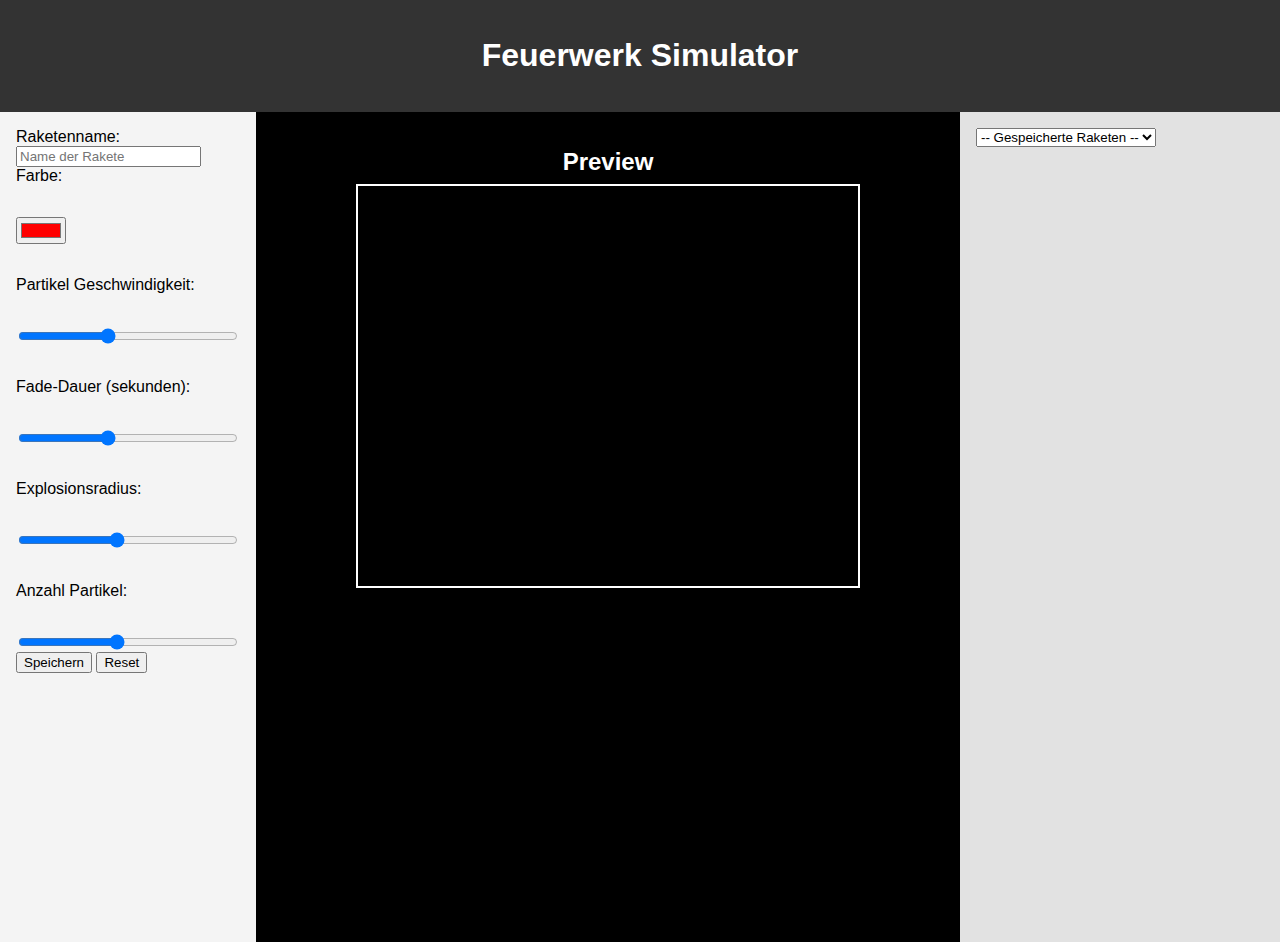
==== VirtualFireworks/index.html @ a783cbdb "Feuerwerk" ====
<!DOCTYPE html>
<html lang="en">

<head>
    <meta charset="UTF-8">
    <meta name="viewport" content="width=device-width, initial-scale=1.0">
    <title>Firework Simulator</title>
    <link rel="stylesheet" href="style.css">
    
    
</head>

<body>
    <header>
        <h1>Feuerwerk Simulator</h1>
    </header>
    <div class="container">
        <!--Linker Bereich zum Design-->

        <aside class="controls">
            <div class="rocket-editor">
                <label for="rocketName">Raketenname:</label>
                <input type="text" id="rocketName" placeholder="Name der Rakete">

                <div class="parameters">
                    <!--Farbe-->
                    <label for="rocketColor">Farbe:</label>
                    <input type="color" id="rocketColor" value="#ff0000">

                    <!--Partikelgeschwindigkeit-->
                    <label for="particleSpeed">Partikel Geschwindigkeit:</label>
                    <input type="range" id="particleSpeed" min="1" max="6" value="3">

                    <!--Fade Dauer-->
                    <label for="fadeDuration">Fade-Dauer (sekunden):</label>
                    <input type="range" id="fadeDuration" min="1" max="6" value="3">

                    <!--Explosionsradius-->
                    <label for="explosionRadius">Explosionsradius:</label>
                    <input type="range" id="explosionRadius" min="10" max="100" value="50">

                    <!--Anzahl Partikel-->
                    <label for="particleCount">Anzahl Partikel:</label>
                    <input type="range" id="particleCount" min="10" max="100" value="50">
                </div>
            </div>

            <div class="action-buttons">
                <button id="saveBtn">Speichern</button>
                <button id="resetBtn">Reset</button>
            </div>
        </aside>

        <!--Vorschau Bereich-->
        <main class="preview-area">
            <h2>Preview</h2>
            <canvas id="previewCanvas" width="500" height="400"></canvas>
        </main>


        <!--Rechter Bereich, Dropdown-->
        <aside class="saved-rockets">
            <select id="savedRockets">
                <option value="">-- Gespeicherte Raketen --</option>
            </select>
        </aside>
    </div>
    
    <script type="module" src="main.js"></script>
</body>

</html>
---- VirtualFireworks/style.css ----
body {
    margin: 0;
    font-family: sans-serif;
}

header {
    background-color: #333;
    color: #fff;
    padding: 1rem;
    text-align: center;
}

.container {
    display: flex;
    height: calc(100vh - 70px);
}

.controls {
    width: 20%;
    padding: 1rem;
    background: #f4f4f4;
    box-sizing: border-box;
}

.parameters {
    display: flex;
    flex-direction: column;
    gap: 2rem;
}


.preview-area {
    flex: 1;
    padding: 1rem;
    position: relative;
    background: black;
    display: flex;
    flex-direction: column;
    align-items: center;
    box-sizing: border-box;
}

.preview-area h2 {
    color: #fff;
    margin-bottom: 0.5rem;
}

.preview-area canvas {
    border: 2px solid #fff;
}

.saved-rockets {
    width: 25%;
    padding: 1rem;
    background: #e2e2e2;
    box-sizing: border-box;
}
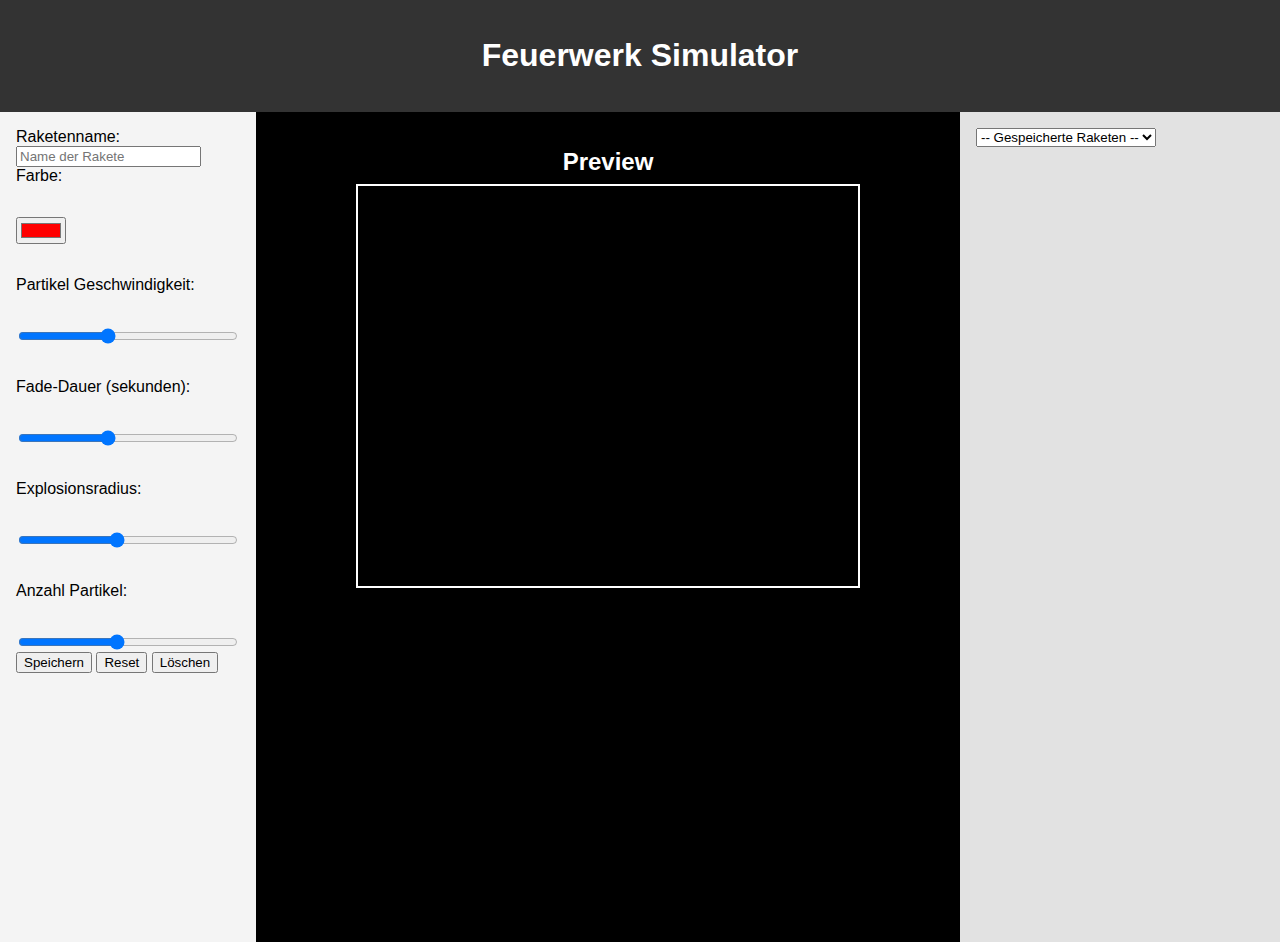
==== commit 92a906b0: "Endabgabe" ====
--- a/VirtualFireworks/index.html
+++ b/VirtualFireworks/index.html
@@ -48,6 +48,7 @@
             <div class="action-buttons">
                 <button id="saveBtn">Speichern</button>
                 <button id="resetBtn">Reset</button>
+                <button id="deleteBtn">Löschen</button>
             </div>
         </aside>
 
@@ -65,7 +66,7 @@
             </select>
         </aside>
     </div>
-    
+
     <script type="module" src="main.js"></script>
 </body>
 
